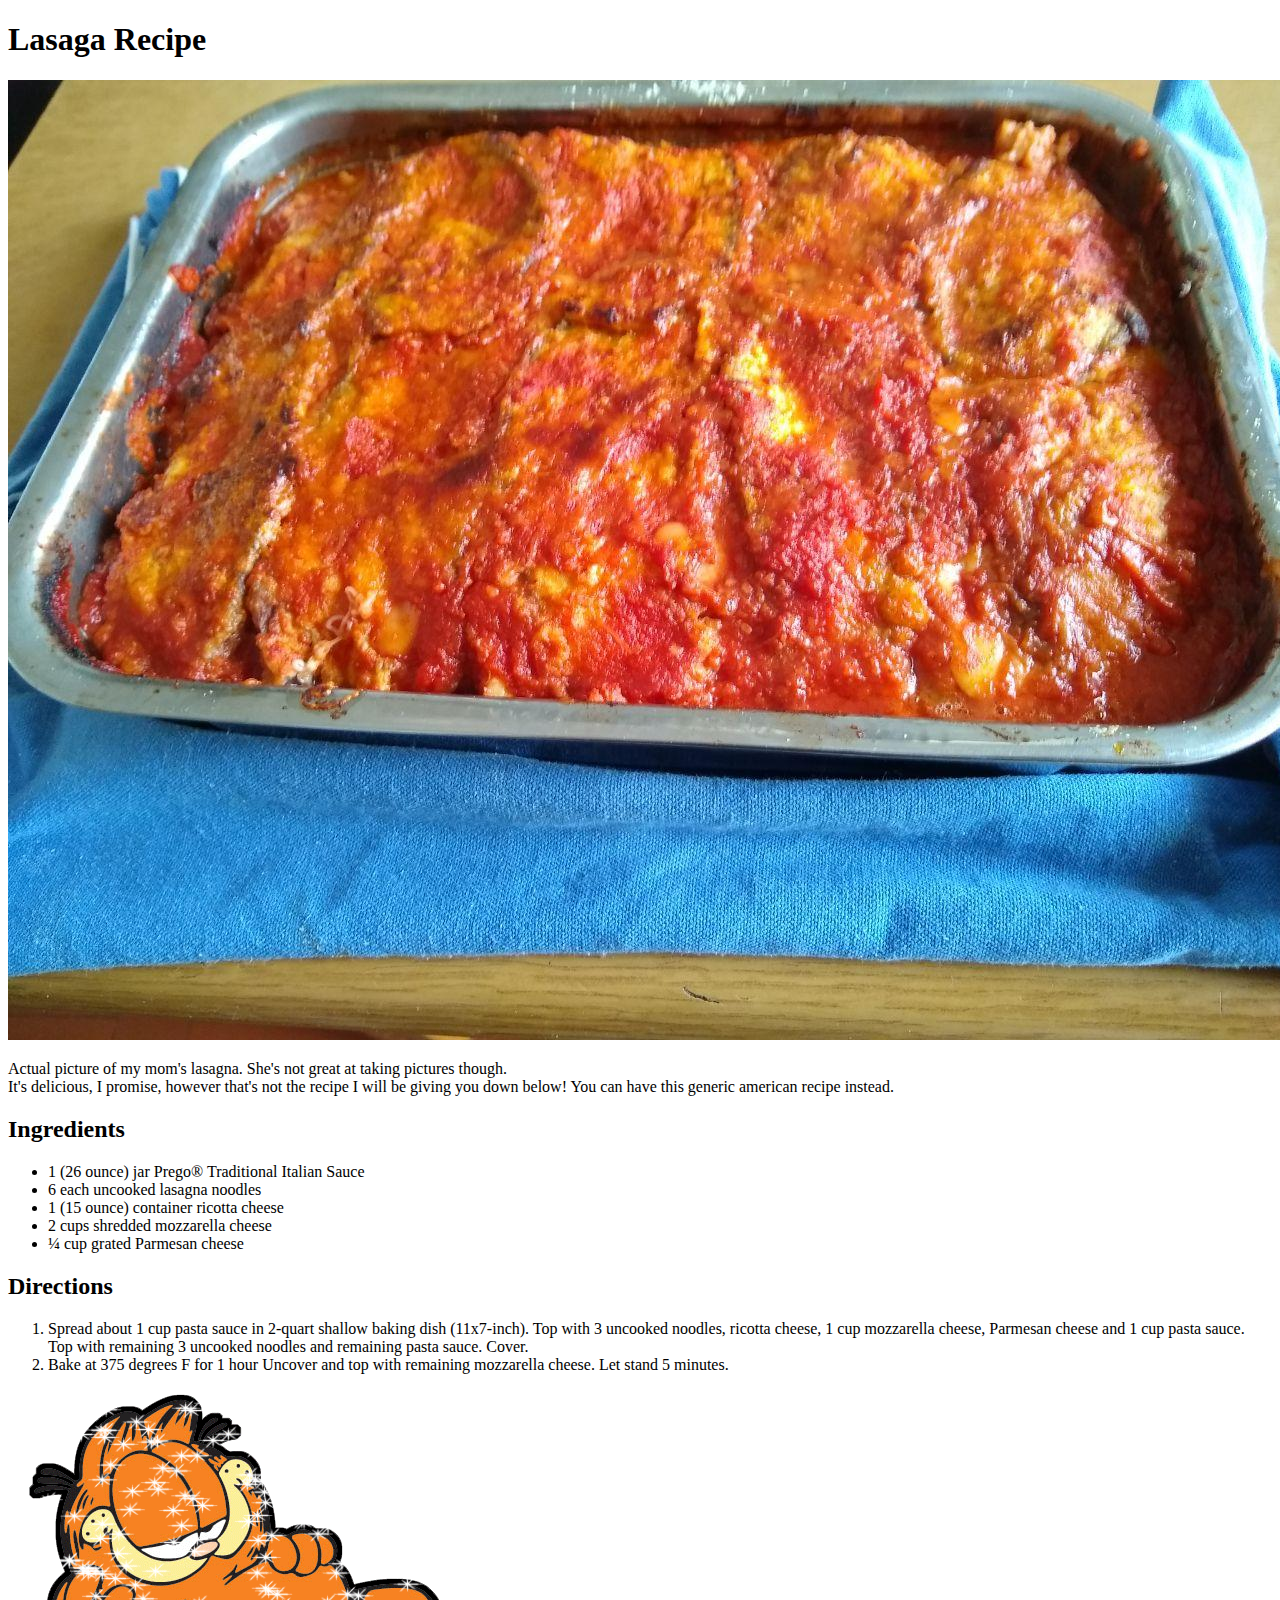
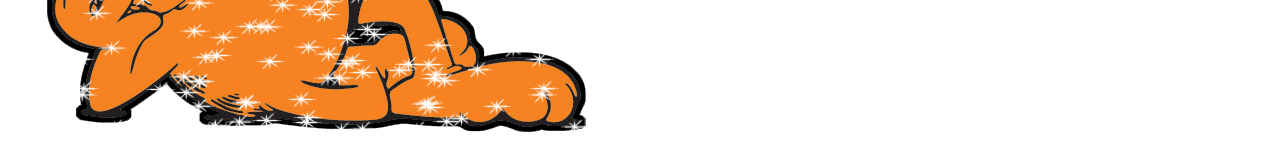
==== lasaga.html @ aff240d8 "Update index.html, lasaga.html with recipe (p, img, lists)" ====
<!DOCTYPE html>
<html lang="en">
<head>
    <meta charset="UTF-8">
    <meta http-equiv="X-UA-Compatible" content="IE=edge">
    <meta name="viewport" content="width=device-width, initial-scale=1.0">
    <title>Lasaga Recipe</title>
</head>
<body>
    <h1>Lasaga Recipe</h1>
    <img src="./img/momslasaga" alt="Picture of my mom's lasagna in a casserole">
    <p>Actual picture of my mom's lasagna. She's not great at taking pictures though. 
    <br>It's delicious, I promise, however that's not the recipe I will be giving you down below! You can have this generic american recipe instead.</p>
    
    <h2>Ingredients</h2>
    <ul>
        <li>1 (26 ounce) jar Prego® Traditional Italian Sauce</li>
        <lI>6 each uncooked lasagna noodles</lI>
        <lI>1 (15 ounce) container ricotta cheese</lI>
        <li>2 cups shredded mozzarella cheese</li>
        <li>¼ cup grated Parmesan cheese</li>
    </ul>

    <h2>Directions</h2>
    <ol>
        <li>Spread about 1 cup pasta sauce in 2-quart shallow baking dish (11x7-inch). Top with 3 uncooked noodles, ricotta cheese, 1 cup mozzarella cheese, Parmesan cheese and 1 cup pasta sauce. Top with remaining 3 uncooked noodles and remaining pasta sauce. Cover.</li>
        <li>Bake at 375 degrees F for 1 hour Uncover and top with remaining mozzarella cheese. Let stand 5 minutes.</li>
    </ol>

    <img src="./img/garfeld.gif" alt="Bling gif of Garfeld, beloved comic strip tabby cat with an infatuation for lasagas">
</body>
</html>
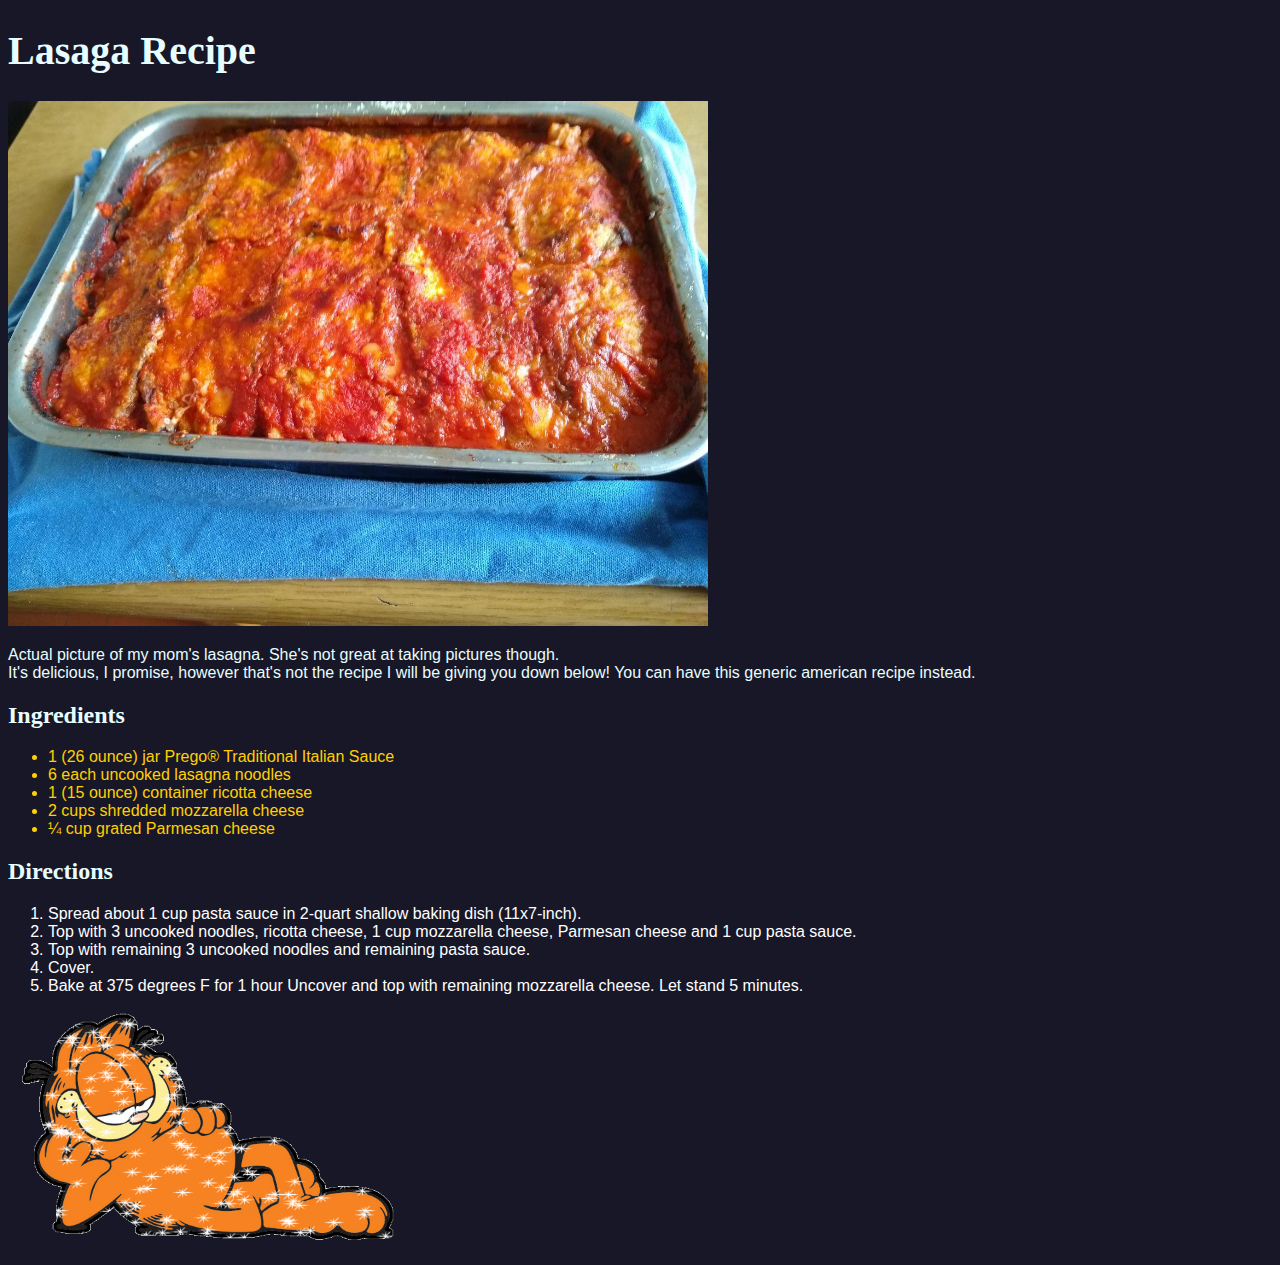
==== commit 1e1bfb30: "Update and apply stylesheet" ====
--- a/lasaga.html
+++ b/lasaga.html
@@ -5,6 +5,7 @@
     <meta http-equiv="X-UA-Compatible" content="IE=edge">
     <meta name="viewport" content="width=device-width, initial-scale=1.0">
     <title>Lasaga Recipe</title>
+    <link rel="stylesheet" href="/style.css">
 </head>
 <body>
     <h1>Lasaga Recipe</h1>
@@ -23,10 +24,13 @@
 
     <h2>Directions</h2>
     <ol>
-        <li>Spread about 1 cup pasta sauce in 2-quart shallow baking dish (11x7-inch). Top with 3 uncooked noodles, ricotta cheese, 1 cup mozzarella cheese, Parmesan cheese and 1 cup pasta sauce. Top with remaining 3 uncooked noodles and remaining pasta sauce. Cover.</li>
+        <li>Spread about 1 cup pasta sauce in 2-quart shallow baking dish (11x7-inch). 
+        <li>Top with 3 uncooked noodles, ricotta cheese, 1 cup mozzarella cheese, Parmesan cheese and 1 cup pasta sauce.</li> 
+        <li>Top with remaining 3 uncooked noodles and remaining pasta sauce.</li>
+        <li>Cover.</li>
         <li>Bake at 375 degrees F for 1 hour Uncover and top with remaining mozzarella cheese. Let stand 5 minutes.</li>
     </ol>
 
-    <img src="./img/garfeld.gif" alt="Bling gif of Garfeld, beloved comic strip tabby cat with an infatuation for lasagas">
+    <img id="garfeld" src="./img/garfeld.gif" alt="Bling gif of Garfeld, beloved comic strip tabby cat with an infatuation for lasagas">
 </body>
 </html>--- a/style.css
+++ b/style.css
@@ -0,0 +1,49 @@
+* {
+    font-family: 'Lucida Handwriting', sans-serif;
+}
+
+img {
+    width: 700px;
+    height: auto;
+}
+
+body {
+    background-color: rgba(12, 12, 29, 0.952);
+}
+
+.link {
+    font-family: "Brush Script MT";
+    font-size: 22px;
+}
+
+p, h1, h2, h3, div {
+    color: rgb(232, 253, 255);
+}
+
+h1, h2 {
+    font-family: 'Brush Script MT (cursive)';
+}
+
+h1 {
+    font-size: 40px;
+}
+
+li {
+    color: rgb(255, 255, 255);
+}
+
+.li.recipes, ul li{
+    color: rgb(255, 208, 0);
+}
+
+a {
+    color: #D1EAAE;
+}
+
+#garfeld {
+    width: 400px;
+    height: auto;
+}
+
+
+
